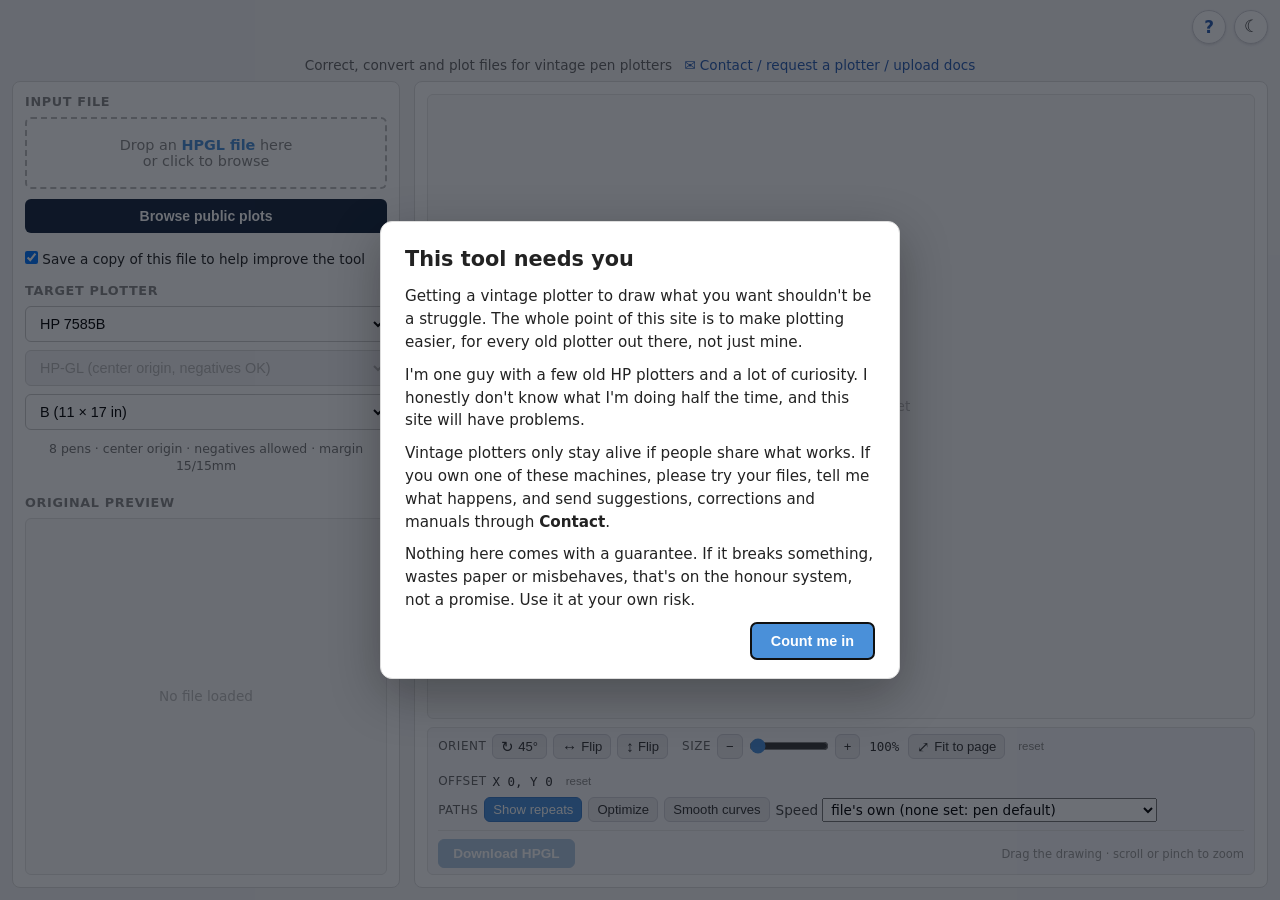
==== index.html @ 9c160430 "Smooth curves no longer collapses tiny shapes; Speed label readable - Straightening only replaces zi" ====
<!DOCTYPE html>
<html lang="en">
<head>
<meta charset="UTF-8">
<meta name="viewport" content="width=device-width, initial-scale=1.0">
<title>Spike's Pen Plotter Tools</title>
<!-- ?v= is the code version: bump it whenever any js/ or css/ file changes, so every browser fetches the new files -->
<link rel="stylesheet" href="css/style.css?v=20261025b">
<script src="js/theme.js?v=20261025b"></script>
</head>
<body>

<button type="button" class="help-toggle" id="helpToggle" aria-pressed="false" title="Help: point at anything to learn what it does" aria-label="Help">?</button>
<button type="button" class="theme-toggle" id="themeToggle" title="Switch to dark mode" aria-label="Switch to dark mode">☾</button>

<header>
  <h1>
    <!-- "Spike's Pen Plotter Tools" plotted by pens: every outline is drawn quickly in a jumble,
         held, un-plotted, then plotted again (timing: css/style.css).
         Letter shapes from the Orbitron font (SIL Open Font License). -->
    <svg class="spikes-plot" viewBox="0 0 265.8 72" role="img" aria-label="Spike's">
      <path class="pen1" style="animation-name:plot1" pathLength="1" d="M16.1 56Q13.7 56 11.7 54.8Q9.6 53.6 8.4 51.6Q7.2 49.5 7.2 47.1V43.1H16.5V46.6Q16.5 46.6 16.5 46.6Q16.5 46.6 16.5 46.6H41Q41 46.6 41 46.6Q41 46.6 41 46.6V39.1Q41 39.1 41 39.1Q41 39.1 41 39.1H16.1Q13.7 39.1 11.7 37.9Q9.6 36.7 8.4 34.7Q7.2 32.7 7.2 30.2V21.7Q7.2 19.2 8.4 17.2Q9.6 15.2 11.7 14Q13.7 12.8 16.1 12.8H41.6Q44 12.8 46 14Q48 15.2 49.2 17.2Q50.4 19.2 50.4 21.7V25.7H41V22.2Q41 22.2 41 22.2Q41 22.2 41 22.2H16.5Q16.5 22.2 16.5 22.2Q16.5 22.2 16.5 22.2V29.7Q16.5 29.7 16.5 29.7Q16.5 29.7 16.5 29.7H41.6Q44 29.7 46 30.9Q48 32.1 49.2 34.1Q50.4 36.1 50.4 38.6V47.1Q50.4 49.5 49.2 51.6Q48 53.6 46 54.8Q44 56 41.6 56Z"/>
      <path class="pen2" style="animation-name:plot2" pathLength="1" d="M59.9 69.8V21.2H86.5Q88.9 21.2 90.9 22.4Q92.9 23.6 94 25.6Q95.2 27.6 95.2 29.9V47.3Q95.2 49.6 94 51.6Q92.9 53.6 90.9 54.8Q88.9 56 86.5 56H69.1V69.8Z"/>
      <path class="pen2" style="animation-name:plot3" pathLength="1" d="M69.1 46.8H86Q86 46.8 86 46.8Q86 46.8 86 46.8V30.4Q86 30.4 86 30.4Q86 30.4 86 30.4H69.1Q69.1 30.4 69.1 30.4Q69.1 30.4 69.1 30.4V46.8Q69.1 46.8 69.1 46.8Q69.1 46.8 69.1 46.8Z"/>
      <path class="pen3" style="animation-name:plot4" pathLength="1" d="M102.6 56V21.2H111.8V56Z"/>
      <path class="pen3" style="animation-name:plot5" pathLength="1" d="M102.6 19V9.8H111.8V19Z"/>
      <path class="pen4" style="animation-name:plot6" pathLength="1" d="M119.5 56V9.8H128.7V34H133.4L145.2 21.2H154.4V24.3L141.5 38.6L154.4 52.9V56H145.2L133.4 43.2H128.7V56Z"/>
      <path class="pen5" style="animation-name:plot7" pathLength="1" d="M169.8 56Q167.4 56 165.5 54.8Q163.5 53.6 162.3 51.6Q161.1 49.6 161.1 47.3V29.9Q161.1 27.6 162.3 25.6Q163.5 23.6 165.5 22.4Q167.4 21.2 169.8 21.2H187.7Q190.1 21.2 192 22.4Q194 23.6 195.2 25.6Q196.4 27.6 196.4 29.9V43.2H170.3V46.8Q170.3 46.8 170.3 46.8Q170.3 46.8 170.3 46.8H196.4V56H169.8Z"/>
      <path class="pen5" style="animation-name:plot8" pathLength="1" d="M170.3 35.2H187.2V30.4Q187.2 30.4 187.2 30.4Q187.2 30.4 187.2 30.4H170.3Q170.3 30.4 170.3 30.4Q170.3 30.4 170.3 30.4Z"/>
      <path class="pen6" style="animation-name:plot9" pathLength="1" d="M206.1 25.8V13.6H215.3V25.8Z"/>
      <path class="pen7" style="animation-name:plot10" pathLength="1" d="M232.2 56Q229.8 56 227.9 54.8Q225.9 53.6 224.7 51.6Q223.5 49.6 223.5 47.3V45.6H232.7V46.8Q232.7 46.8 232.7 46.8Q232.7 46.8 232.7 46.8H249.6Q249.6 46.8 249.6 46.8Q249.6 46.8 249.6 46.8V43.2Q249.6 43.2 249.6 43.2Q249.6 43.2 249.6 43.2H232.2Q229.8 43.2 227.9 42Q225.9 40.8 224.7 38.8Q223.5 36.9 223.5 34.5V29.9Q223.5 27.6 224.7 25.6Q225.9 23.6 227.9 22.4Q229.8 21.2 232.2 21.2H250.1Q252.5 21.2 254.4 22.4Q256.4 23.6 257.6 25.6Q258.8 27.6 258.8 29.9V31.6H249.6V30.4Q249.6 30.4 249.6 30.4Q249.6 30.4 249.6 30.4H232.7Q232.7 30.4 232.7 30.4Q232.7 30.4 232.7 30.4V34Q232.7 34 232.7 34Q232.7 34 232.7 34H250.1Q252.5 34 254.4 35.2Q256.4 36.4 257.6 38.4Q258.8 40.3 258.8 42.7V47.3Q258.8 49.6 257.6 51.6Q256.4 53.6 254.4 54.8Q252.5 56 250.1 56H232.2Z"/>
    </svg>
    <svg class="title-plot" viewBox="0 0 630.7 72" role="img" aria-label="Pen Plotter Tools">
      <path class="ink" style="animation-name:plot11" pathLength="1" d="M7.4 56V12.9H42.2Q44.4 12.9 46.4 14Q48.3 15.1 49.4 17Q50.6 18.9 50.6 21.2V32.8Q50.6 35.1 49.4 37Q48.3 39 46.4 40.1Q44.4 41.2 42.2 41.2L15.3 41.2V56Z"/>
      <path class="ink" style="animation-name:plot12" pathLength="1" d="M16 33.2H41.8Q42.1 33.2 42.3 33Q42.6 32.8 42.6 32.5V21.5Q42.6 21.2 42.3 21Q42.1 20.8 41.8 20.8H16Q15.7 20.8 15.5 21Q15.3 21.2 15.3 21.5V32.5Q15.3 32.8 15.5 33Q15.7 33.2 16 33.2Z"/>
      <path class="ink" style="animation-name:plot13" pathLength="1" d="M64.8 56Q62.5 56 60.7 54.9Q58.8 53.7 57.7 51.9Q56.5 50 56.5 47.7V29.5Q56.5 27.2 57.7 25.3Q58.8 23.5 60.7 22.3Q62.5 21.2 64.8 21.2H83.6Q85.9 21.2 87.8 22.3Q89.6 23.5 90.8 25.3Q91.9 27.2 91.9 29.5V42.6H64.4V47.4Q64.4 47.7 64.6 47.9Q64.8 48.1 65.1 48.1H91.9V56H64.8Z"/>
      <path class="ink" style="animation-name:plot14" pathLength="1" d="M64.4 35.5H84V29.8Q84 29.5 83.8 29.3Q83.6 29.1 83.3 29.1H65.1Q64.8 29.1 64.6 29.3Q64.4 29.5 64.4 29.8Z"/>
      <path class="ink" style="animation-name:plot15" pathLength="1" d="M100.2 56V21.2H127.3Q129.6 21.2 131.4 22.3Q133.3 23.5 134.4 25.3Q135.6 27.2 135.6 29.5V56H127.7V29.8Q127.7 29.5 127.5 29.3Q127.3 29.1 127 29.1H108.8Q108.5 29.1 108.3 29.3Q108.1 29.5 108.1 29.8V56Z"/>
      <path class="ink" style="animation-name:plot16" pathLength="1" d="M164.5 56V12.9H199.3Q201.5 12.9 203.5 14Q205.4 15.1 206.5 17Q207.7 18.9 207.7 21.2V32.8Q207.7 35.1 206.5 37Q205.4 39 203.5 40.1Q201.5 41.2 199.3 41.2L172.4 41.2V56Z"/>
      <path class="ink" style="animation-name:plot17" pathLength="1" d="M173.1 33.2H198.9Q199.2 33.2 199.4 33Q199.7 32.8 199.7 32.5V21.5Q199.7 21.2 199.4 21Q199.2 20.8 198.9 20.8H173.1Q172.8 20.8 172.6 21Q172.4 21.2 172.4 21.5V32.5Q172.4 32.8 172.6 33Q172.8 33.2 173.1 33.2Z"/>
      <path class="ink" style="animation-name:plot18" pathLength="1" d="M222 56Q219.7 56 217.8 54.9Q216 53.7 214.8 51.9Q213.7 50 213.7 47.7V9.7H221.6V47.4Q221.6 47.7 221.8 47.9Q222 48.1 222.3 48.1H229V56H222Z"/>
      <path class="ink" style="animation-name:plot19" pathLength="1" d="M243.5 56Q241.2 56 239.3 54.9Q237.5 53.7 236.3 51.9Q235.2 50 235.2 47.7V29.5Q235.2 27.2 236.3 25.3Q237.5 23.5 239.3 22.3Q241.2 21.2 243.5 21.2H262.2Q264.5 21.2 266.4 22.3Q268.3 23.5 269.4 25.3Q270.5 27.2 270.5 29.5V47.7Q270.5 50 269.4 51.9Q268.3 53.7 266.4 54.9Q264.6 56 262.2 56H243.5Z"/>
      <path class="ink" style="animation-name:plot20" pathLength="1" d="M243.8 48.1H261.9Q262.2 48.1 262.4 47.9Q262.7 47.7 262.7 47.4V29.8Q262.7 29.5 262.4 29.3Q262.2 29.1 261.9 29.1H243.8Q243.5 29.1 243.2 29.3Q243 29.5 243 29.8V47.4Q243 47.7 243.2 47.9Q243.5 48.1 243.8 48.1Z"/>
      <path class="ink" style="animation-name:plot21" pathLength="1" d="M287.1 56Q284.8 56 283 54.9Q281.1 53.7 280 51.9Q278.8 50 278.8 47.7V10.5H286.7V21.2H300.2V29.1H286.7V47.4Q286.7 47.7 286.9 47.9Q287.1 48.1 287.4 48.1H300.2V56H287.1Z"/>
      <path class="ink" style="animation-name:plot22" pathLength="1" d="M315.4 56Q313.1 56 311.2 54.9Q309.4 53.7 308.2 51.9Q307.1 50 307.1 47.7V10.5H315V21.2H328.5V29.1H315V47.4Q315 47.7 315.2 47.9Q315.4 48.1 315.7 48.1H328.5V56H315.4Z"/>
      <path class="ink" style="animation-name:plot23" pathLength="1" d="M343.5 56Q341.3 56 339.4 54.9Q337.5 53.7 336.4 51.9Q335.3 50 335.3 47.7V29.5Q335.3 27.2 336.4 25.3Q337.5 23.5 339.4 22.3Q341.3 21.2 343.5 21.2H362.3Q364.6 21.2 366.5 22.3Q368.4 23.5 369.5 25.3Q370.6 27.2 370.6 29.5V42.6H343.1V47.4Q343.1 47.7 343.3 47.9Q343.5 48.1 343.8 48.1H370.6V56H343.5Z"/>
      <path class="ink" style="animation-name:plot24" pathLength="1" d="M343.1 35.5H362.7V29.8Q362.7 29.5 362.5 29.3Q362.3 29.1 362 29.1H343.8Q343.5 29.1 343.3 29.3Q343.1 29.5 343.1 29.8Z"/>
      <path class="ink" style="animation-name:plot25" pathLength="1" d="M378.8 56V29.5Q378.8 27.2 380 25.3Q381.1 23.5 383 22.3Q384.9 21.2 387.1 21.2H406.4V29.1H387.4Q387.1 29.1 386.9 29.3Q386.7 29.5 386.7 29.8V56Z"/>
      <path class="ink" style="animation-name:plot26" pathLength="1" d="M448.2 56V20.8H430.6V12.8H473.8V20.8H456.2V56Z"/>
      <path class="ink" style="animation-name:plot27" pathLength="1" d="M488.3 56Q486 56 484.1 54.9Q482.3 53.7 481.1 51.9Q480 50 480 47.7V29.5Q480 27.2 481.1 25.3Q482.3 23.5 484.1 22.3Q486 21.2 488.3 21.2H507.1Q509.3 21.2 511.2 22.3Q513.1 23.5 514.2 25.3Q515.3 27.2 515.3 29.5V47.7Q515.3 50 514.2 51.9Q513.1 53.7 511.3 54.9Q509.4 56 507.1 56H488.3Z"/>
      <path class="ink" style="animation-name:plot28" pathLength="1" d="M488.6 48.1H506.8Q507.1 48.1 507.3 47.9Q507.5 47.7 507.5 47.4V29.8Q507.5 29.5 507.3 29.3Q507.1 29.1 506.8 29.1H488.6Q488.3 29.1 488.1 29.3Q487.9 29.5 487.9 29.8V47.4Q487.9 47.7 488.1 47.9Q488.3 48.1 488.6 48.1Z"/>
      <path class="ink" style="animation-name:plot29" pathLength="1" d="M531.8 56Q529.5 56 527.7 54.9Q525.8 53.7 524.7 51.9Q523.5 50 523.5 47.7V29.5Q523.5 27.2 524.7 25.3Q525.8 23.5 527.7 22.3Q529.5 21.2 531.8 21.2H550.6Q552.9 21.2 554.7 22.3Q556.6 23.5 557.7 25.3Q558.9 27.2 558.9 29.5V47.7Q558.9 50 557.7 51.9Q556.6 53.7 554.8 54.9Q552.9 56 550.6 56H531.8Z"/>
      <path class="ink" style="animation-name:plot30" pathLength="1" d="M532.1 48.1H550.3Q550.6 48.1 550.8 47.9Q551 47.7 551 47.4V29.8Q551 29.5 550.8 29.3Q550.6 29.1 550.3 29.1H532.1Q531.8 29.1 531.6 29.3Q531.4 29.5 531.4 29.8V47.4Q531.4 47.7 531.6 47.9Q531.8 48.1 532.1 48.1Z"/>
      <path class="ink" style="animation-name:plot31" pathLength="1" d="M575.4 56Q573.1 56 571.2 54.9Q569.4 53.7 568.2 51.9Q567.1 50 567.1 47.7V9.7H575V47.4Q575 47.7 575.2 47.9Q575.4 48.1 575.7 48.1H582.4V56H575.4Z"/>
      <path class="ink" style="animation-name:plot32" pathLength="1" d="M596.7 56Q594.4 56 592.6 54.9Q590.7 53.7 589.6 51.9Q588.4 50 588.4 47.7V46.4H596.3V47.4Q596.3 47.7 596.5 47.9Q596.7 48.1 597 48.1H615.2Q615.5 48.1 615.7 47.9Q615.9 47.7 615.9 47.4V43.3Q615.9 43 615.7 42.8Q615.5 42.6 615.2 42.6H596.7Q594.4 42.6 592.6 41.4Q590.7 40.3 589.6 38.4Q588.4 36.6 588.4 34.3V29.5Q588.4 27.2 589.6 25.3Q590.7 23.5 592.6 22.3Q594.4 21.2 596.7 21.2H615.5Q617.8 21.2 619.7 22.3Q621.5 23.5 622.7 25.3Q623.8 27.2 623.8 29.5V30.8H615.9V29.8Q615.9 29.5 615.7 29.3Q615.5 29.1 615.2 29.1H597Q596.7 29.1 596.5 29.3Q596.3 29.5 596.3 29.8V33.9Q596.3 34.2 596.5 34.4Q596.7 34.6 597 34.6H615.5Q617.8 34.6 619.7 35.8Q621.5 36.9 622.7 38.8Q623.8 40.6 623.8 42.9V47.7Q623.8 50 622.7 51.9Q621.5 53.7 619.7 54.9Q617.8 56 615.5 56H596.7Z"/>
    </svg>
  </h1>
  <p>Correct, convert and plot files for vintage pen plotters</p>
  <a href="#" class="contact-link" id="contactLink">✉ Contact / request a plotter / upload docs</a>
</header>

<!-- Contact form (js/contact.js sends it to /message) -->
<dialog class="contact-dialog" id="contactDialog" aria-labelledby="contactTitle">
  <div class="c-head">
    <h2 id="contactTitle">Contact / request a plotter / upload docs</h2>
    <button type="button" class="icon-btn subtle" id="cClose" aria-label="Close">✕</button>
  </div>
  <p class="c-intro">Found a problem, have a question, or want your plotter added? Send a note.
    Manuals, drivers, docs and photos are very welcome. Attach them below or mention where to find them.
    A manual is what I need to add a plotter.</p>
  <form id="contactForm" novalidate>
    <label>About
      <select id="cTopic">
        <option>Request a plotter</option>
        <option>Something isn't working</option>
        <option>Question</option>
        <option>Other</option>
      </select>
    </label>
    <label id="cPlotterRow">Plotter make and model
      <input type="text" id="cPlotter" maxlength="120" placeholder="e.g. Roland DXY-1300">
    </label>
    <label>Message
      <textarea id="cBody" rows="5" maxlength="4000" required></textarea>
    </label>
    <label>Your name <span class="c-opt">(optional)</span>
      <input type="text" id="cName" maxlength="100" autocomplete="name">
    </label>
    <label>Email <span class="c-opt">(optional, only if you'd like a reply)</span>
      <input type="email" id="cEmail" maxlength="200" autocomplete="email">
    </label>
    <label>Attach files <span class="c-opt">(optional: manuals, drivers, docs, photos, plot files)</span>
      <input type="file" id="cFiles" multiple
        accept=".pdf,.txt,.md,.rtf,.doc,.docx,.odt,.xls,.xlsx,.csv,.htm,.html,.jpg,.jpeg,.png,.gif,.webp,.bmp,.tif,.tiff,.zip,.7z,.rar,.gz,.tgz,.tar,.lzh,.hpgl,.hpg,.plt,.hgl,.bas,.dmp,.ini,.inf,.cfg">
      <span class="c-opt" id="cFilesInfo">Up to 5 files, 25 MB in total. Zip up drivers and programs.</span>
    </label>
    <!-- spam trap: hidden from people, bots fill it in -->
    <input type="text" id="cWebsite" class="c-trap" tabindex="-1" autocomplete="off" aria-hidden="true">
    <p class="c-note">Your current plotter and paper settings are included, to help with problem reports.</p>
    <button type="submit" class="btn-primary" id="cSend">Send message</button>
  </form>
  <p class="c-status" id="cStatus" role="status"></p>
</dialog>

<div class="container" id="appContainer" style="display:none;">

  <!-- LEFT COLUMN: input file, plotter settings, original preview -->
  <div class="panel">

    <h2>Input File</h2>
    <div class="drop-zone" id="dropZone">
      <input type="file" id="fileInput" accept=".hpgl,.plt,.hpg,.txt">
      <label for="fileInput">
        Drop an <strong>HPGL file</strong> here<br>
        or click to browse
      </label>
    </div>

    <!-- Consent checkbox: controls whether the file gets uploaded to R2 -->
    <label id="uploadConsentLabel" style="margin-top:8px; font-size:0.85rem; display:block;">
      <input type="checkbox" id="uploadConsent" checked>
      Save a copy of this file to help improve the tool
    </label>

    <div class="file-info" id="fileInfo" style="display:none;">
      <span class="label">File:</span> <span id="fileName"></span><br>
      <span class="label">Size:</span> <span id="fileSize"></span><br>
      <span class="label">Bounding box:</span> <span id="bbox"></span>
    </div>

    <h2 style="margin-top:16px;">Target Plotter</h2>
    <select class="plotter-select" id="plotterSelect"></select>
    <select class="plotter-select" id="hpglVersion"></select>
    <select class="plotter-select" id="mediaSelect"></select>
    <div class="plotter-info" id="plotterInfo"></div>
    <!-- Picture of the selected plotter (plotters.json "picture"): a photo, or an HPGL plot drawn here -->
    <figure class="plotter-picture" id="plotterPicture" hidden>
      <img id="plotterPictureImg" alt="" hidden>
      <canvas id="plotterPictureCanvas" hidden></canvas>
      <figcaption id="plotterPictureCaption"></figcaption>
    </figure>

    <h2 style="margin-top:16px;">Original Preview</h2>
    <div class="preview-box" id="previewOriginal">
      No file loaded
    </div>

  </div>

  <!-- RIGHT COLUMN: corrected preview + controls -->
  <div class="panel">

    <!-- no heading here: the corrected preview gets the height -->
    <div class="preview-box" id="previewCorrected">
      No corrected file yet
    </div>

    <!-- Row 1: Orient, Size · Row 2: Offset, Paths · Row 3: Download / Plot (rows wrap if the window is narrow) -->
    <div class="control-row">

      <div class="ctl-group">
        <span class="control-label">Orient</span>
        <button class="icon-btn" id="btnRotatePlus" title="Rotate 45° clockwise">
          <span class="icon">↻</span> 45°
        </button>
        <button class="icon-btn" id="btnFlipH" title="Mirror left ↔ right" aria-pressed="false">
          <span class="icon">↔</span> Flip
        </button>
        <button class="icon-btn" id="btnFlipV" title="Mirror top ↕ bottom" aria-pressed="false">
          <span class="icon">↕</span> Flip
        </button>
      </div>

      <div class="ctl-group">
        <span class="control-label">Size</span>
        <button class="icon-btn" id="btnZoomOut" title="Shrink">−</button>
        <input type="range" id="zoomSlider" min="10" max="1000" step="1" value="100">
        <button class="icon-btn" id="btnZoomIn" title="Enlarge">+</button>
        <span class="zoom-pct" id="zoomPercent">100%</span>
        <button class="icon-btn" id="btnZoomFit" title="Centre the drawing and scale it to fill the plot area"><span class="icon">⤢</span> Fit to page</button>
        <button class="icon-btn subtle" id="btnZoomReset" title="Reset size">reset</button>
      </div>

      <div class="row-break"></div>

      <div class="ctl-group">
        <span class="control-label">Offset</span>
        <span class="offset-val" id="offsetDisplay" title="Offset in plotter units">X 0, Y 0</span>
        <button class="icon-btn subtle" id="btnResetOffset" title="Reset offset">reset</button>
      </div>

      <div class="ctl-group">
        <span class="control-label">Paths</span>
        <button class="icon-btn" id="btnRepeats" aria-pressed="true"
                title="Mark lines the file draws more than once: orange = twice, redder = more">Show repeats</button>
        <button class="icon-btn" id="btnOptimize" aria-pressed="false"
                title="Draw each line once (and only the new part of a line that runs over one already drawn), drop dots on ink and extra nodes on straight lines, and take the shortest way between pieces. Checked against the original before use.">Optimize</button>
        <button class="icon-btn" id="btnSmooth" aria-pressed="false"
                title="Draw staircase steps as straight lines, and runs of short moves that follow a curve as arcs (AA) and circles (CI): far fewer moves, every point within 0.1 mm of where it was. Changes the drawing very slightly.">Smooth curves</button>
        <label class="speed-pick" id="speedGroup" hidden
               title="How fast the pen moves while drawing. The file's own speed, the pen's default, or a speed you pick (applies to every pen).">Speed
          <select id="penSpeed"></select>
        </label>
        <span class="opt-stats" id="optStats"></span>
      </div>

      <div class="ctl-group" id="penGroup" hidden>
        <span class="control-label">Pens</span>
        <span class="pen-chips" id="penChips"></span>
        <button class="icon-btn" id="btnAllPen1" aria-pressed="false" title="Draw every pen in black">All black</button>
        <label class="pen-target" title="What happens to the lines of a pen you switch off">switched-off pens draw in
          <select id="penTarget"></select>
        </label>
      </div>

      <div class="ctl-group ctl-download">
        <button class="btn-primary" id="btnDownload" disabled>Download HPGL</button>
        <!-- Plot button: only shown to the site owner when signed in (js/plot.js) -->
        <button class="btn-plot" id="btnPlot" hidden>🖨 Plot</button>
        <span class="plot-status" id="plotStatus"></span>
        <span class="status" id="status"></span>
        <span class="hint">Drag the drawing · scroll or pinch to zoom</span>
      </div>


    </div>

    <!-- important notes about this file: flashes when a new one appears (js/main.js refreshStatus) -->
    <div class="alerts" id="alerts" role="status" aria-live="polite" hidden></div>


  </div>

</div>

<div id="loadingMessage" class="loading">Loading plotter configurations…</div>

<script src="js/config.js?v=20261025b"></script>
<script src="js/core.js?v=20261025b"></script>
<script src="js/preview.js?v=20261025b"></script>
<script src="js/correction.js?v=20261025b"></script>
<script src="js/dmpl.js?v=20261025b"></script>
<script src="js/optimize.js?v=20261025b"></script>
<script src="js/pens.js?v=20261025b"></script>
<script src="js/main.js?v=20261025b"></script>
<script src="js/contact.js?v=20261025b"></script>
<script src="js/plot.js?v=20261025b"></script>
<script src="js/help.js?v=20261025b"></script>
<script src="js/welcome.js?v=20261025b"></script>
<script src="js/publicPlotLibrary-modal.js?v=20261025b" defer></script>

</body>
</html>
---- css/style.css ----
* { box-sizing: border-box; margin: 0; padding: 0; }

body {
  font-family: system-ui, -apple-system, sans-serif;
  background: #f4f4f6;
  color: #222;
  padding: 12px;
}

header { text-align: center; margin-bottom: 12px; }
header h1 { font-size: 1.4rem; font-weight: 600; }
header p { color: #666; font-size: 0.85rem; margin-top: 4px; }

.container {
  max-width: none;
  margin: 0 auto;
  display: grid;
  grid-template-columns: minmax(300px, 1fr) 2.2fr;   /* left pane narrower, so the corrected preview gets the room */
  gap: 14px;
}

.panel {
  background: #fff;
  border: 1px solid #ddd;
  border-radius: 8px;
  padding: 12px;
  display: flex;
  flex-direction: column;
}
.panel h2 {
  font-size: 0.8rem;
  text-transform: uppercase;
  letter-spacing: 0.05em;
  color: #888;
  margin-bottom: 8px;
}

.drop-zone {
  border: 2px dashed #bbb;
  border-radius: 6px;
  padding: 18px 14px;
  text-align: center;
  color: #888;
  cursor: pointer;
  transition: border-color 0.15s, background 0.15s;
  font-size: 0.9rem;
}
.drop-zone:hover, .drop-zone.dragover {
  border-color: #4a90d9;
  background: #f0f6fd;
}
.drop-zone input { display: none; }
.drop-zone label { cursor: pointer; display: block; }
.drop-zone strong { color: #4a90d9; }

.file-info {
  margin-top: 10px;
  font-size: 0.8rem;
  color: #555;
}
.file-info .label { color: #999; }

.preview-box {
  background: #fafafa;
  border: 1px solid #e5e5e5;
  border-radius: 6px;
  display: flex;
  flex-direction: column;
  align-items: center;
  justify-content: center;
  color: #bbb;
  font-size: 0.85rem;
  overflow: hidden;
  height: 22vh;
  min-height: 140px;
  flex: 0 0 auto;
}

/* Corrected preview: same starting size as the original layout (42% of the
   window height), but allowed to grow into any spare room at the bottom of the
   right-hand panel. It never makes the page taller. */
#previewCorrected {
  height: 42vh;
  min-height: 240px;
  flex: 1 1 auto;
}

.preview-box canvas {
  max-width: 100%;
  max-height: calc(100% - 28px);
  width: auto;
  height: auto;
  display: block;
  object-fit: contain;
}
.preview-box.draggable canvas { cursor: grab; }
.preview-box.dragging canvas   { cursor: grabbing; }

.plotter-select {
  width: 100%;
  padding: 8px 10px;
  font-size: 0.9rem;
  border: 1px solid #ccc;
  border-radius: 6px;
  background: #fff;
  margin-bottom: 8px;
}
.plotter-select:disabled {
  background: #f0f0f4;
  color: #999;
  cursor: not-allowed;
}

.plotter-info {
  font-size: 0.78rem;
  color: #777;
  text-align: center;
  margin-top: 2px;
  margin-bottom: 4px;
  line-height: 1.4;
}

.plotter-picture {
  margin: 8px 0 4px;
  padding: 8px;
  background: #fff;
  border: 1px solid #e5e5e5;
  border-radius: 6px;
  text-align: center;
}
.plotter-picture[hidden],
.plotter-picture [hidden] { display: none; }
.plotter-picture img {
  display: block;
  max-width: 100%;
  max-height: 220px;
  margin: 0 auto;
  object-fit: contain;
}
.plotter-picture canvas { display: block; margin: 0 auto; }
.plotter-picture figcaption {
  font-size: 0.72rem;
  color: #888;
  margin-top: 4px;
}

.control-row {
  display: flex;
  align-items: center;
  gap: 8px;
  margin-top: 8px;
  padding: 6px 10px;
  background: #f7f7fa;
  border: 1px solid #e5e5e5;
  border-radius: 6px;
  font-size: 0.82rem;
  color: #555;
  flex-wrap: wrap;
}
.control-label {
  font-weight: 500;
  color: #666;
  min-width: 48px;
  font-size: 0.75rem;
  text-transform: uppercase;
  letter-spacing: 0.04em;
}
.rotate-angle,
.zoom-pct {
  font-family: ui-monospace, monospace;
  font-size: 0.78rem;
  color: #333;
  min-width: 44px;
  text-align: center;
}
.offset-val {
  font-family: ui-monospace, monospace;
  font-size: 0.78rem;
  color: #333;
}
/* Rotate / Size / Offset groups sit side by side on one line */
.control-row { gap: 6px 14px; }
.ctl-group {
  display: flex;
  align-items: center;
  gap: 6px;
  flex-wrap: nowrap;
}
.ctl-group .control-label { min-width: 0; }
.control-row .icon-btn { padding: 4px 8px; }
.control-row .icon-btn.subtle { padding: 3px 6px; }
.control-row input[type="range"] { width: 80px; }
.control-row .rotate-angle,
.control-row .zoom-pct { min-width: 36px; }

.control-row .hint {
  margin-left: auto;
  color: #999;
  font-size: 0.72rem;
}

.icon-btn {
  padding: 5px 10px;
  font-size: 0.82rem;
  font-weight: 500;
  background: #e8e8ec;
  color: #333;
  border: 1px solid #d0d0d6;
  border-radius: 6px;
  cursor: pointer;
  display: inline-flex;
  align-items: center;
  gap: 4px;
  transition: background 0.1s, border-color 0.1s, transform 0.05s;
}
.icon-btn:hover { background: #dcdce2; border-color: #b8b8c0; }
.icon-btn:active { background: #c8c8cc; transform: translateY(1px); }
.icon-btn .icon { font-size: 0.95rem; line-height: 1; }
.icon-btn.subtle {
  background: transparent;
  border-color: transparent;
  color: #888;
  font-size: 0.72rem;
  padding: 3px 7px;
}
.icon-btn.subtle:hover {
  background: #e8e8ec;
  border-color: #d0d0d6;
  color: #333;
}
/* Flip buttons stay highlighted while a flip is switched on */
.icon-btn.active,
.icon-btn[aria-pressed="true"] {
  background: #4a90d9;
  border-color: #3a7bc8;
  color: #fff;
}
.icon-btn.active:hover,
.icon-btn[aria-pressed="true"]:hover { background: #3a7bc8; }

.btn-row {
  margin-top: 10px;
  display: flex;
  align-items: center;
  gap: 12px;
  flex-wrap: wrap;
}
button.btn-primary {
  padding: 10px 20px;
  font-size: 0.9rem;
  font-weight: 600;
  background: #4a90d9;
  color: #fff;
  border: 1px solid #3a7bc8;
  border-radius: 6px;
  cursor: pointer;
  transition: background 0.12s;
}
button.btn-primary:hover { background: #3a7bc8; }
button.btn-primary:disabled {
  background: #b0c8e0;
  border-color: #b0c8e0;
  cursor: not-allowed;
}

input[type="range"] {
  width: 130px;
  cursor: pointer;
  accent-color: #4a90d9;
}

.status {
  font-size: 0.8rem;
  color: #666;
  min-height: 1.2em;
}
.status.warn { color: #b8801a; }

.loading {
  text-align: center;
  padding: 40px 20px;
  color: #888;
  font-size: 0.9rem;
}

@media (max-width: 900px) {
  .container { grid-template-columns: 1fr; }
}

/* Fit the whole app in the window (no page scrolling) on wider screens.
   The two preview boxes now share whatever height is left over after the
   other controls, so selecting a file (which adds the file-info lines) makes
   the previews a little shorter instead of pushing the page off screen. */
@media (min-width: 901px) {
  html, body { height: 100%; }
  body {
    height: 100vh;
    height: 100dvh;
    display: flex;
    flex-direction: column;
    overflow: hidden;
  }
  header { flex: 0 0 auto; margin-bottom: 8px; }
  .container {
    flex: 1 1 0;
    min-height: 0;
    width: 100%;
    grid-template-rows: minmax(0, 1fr);
  }
  .panel { min-height: 0; overflow-y: auto; }
  /* The left pane never scrolls: on a short window the original preview shrinks instead */
  .container > .panel:first-child { overflow: hidden; }
  .container > .panel:first-child #previewOriginal { min-height: 60px; }
  .preview-box,
  #previewCorrected {
    flex: 1 1 0;
    height: auto;
    min-height: 120px;
  }
}

/* Download button now lives in the control row (saves a row of height for the preview) */
.control-row .btn-primary { padding: 6px 14px; font-size: 0.85rem; }
.ctl-download {
  flex-wrap: wrap;
  flex-basis: 100%;
  border-top: 1px solid #e6e6e6;
  padding-top: 8px;
  margin-top: 2px;
}
/* Forces the next group onto a new line */
.control-row .row-break { flex-basis: 100%; height: 0; }

/* Wide screens: the plotted title centred on its own line, tagline and contact link centred under it */
@media (min-width: 901px) {
  header { display: flex; flex-wrap: wrap; justify-content: center; align-items: baseline; column-gap: 12px; row-gap: 2px; }
  header h1 { flex-basis: 100%; }
  header p { margin-top: 0; }
}

/* ── Contact link and form ─────────────────────────────────────── */
.contact-link { font-size: 0.85rem; color: #2a5db0; text-decoration: none; white-space: nowrap; }
.contact-link:hover { text-decoration: underline; }
.contact-dialog {
  width: min(480px, calc(100vw - 32px));
  margin: auto;
  border: 1px solid #ddd; border-radius: 10px;
  padding: 16px;
  box-shadow: 0 10px 40px rgba(0, 0, 0, 0.25);
}
.contact-dialog::backdrop { background: rgba(0, 0, 0, 0.35); }
.c-head { display: flex; justify-content: space-between; align-items: center; margin-bottom: 6px; }
.c-head h2 { font-size: 1.05rem; }
.c-intro, .c-note { font-size: 0.8rem; color: #666; margin-bottom: 10px; line-height: 1.4; }
.contact-dialog form { display: flex; flex-direction: column; gap: 10px; }
.contact-dialog form[hidden], .contact-dialog [hidden] { display: none; }
.contact-dialog label { display: flex; flex-direction: column; gap: 4px; font-size: 0.85rem; font-weight: 600; }
.contact-dialog input, .contact-dialog select, .contact-dialog textarea {
  font: inherit; font-weight: 400; font-size: 0.95rem;
  padding: 7px 9px; border: 1px solid #ccc; border-radius: 6px; background: #fff;
}
.contact-dialog textarea { resize: vertical; }
.c-opt { font-weight: 400; color: #888; }
.c-trap { position: absolute; left: -9999px; width: 1px; height: 1px; opacity: 0; }
.c-status { font-size: 0.9rem; margin-top: 8px; }
.c-status.ok { color: #1e7a46; }
.c-status.err { color: #c0392b; }
.contact-dialog input[type="file"] { padding: 6px; font-size: 0.85rem; }
#cFilesInfo.err { color: #c0392b; }

/* ── Header title: pens plot the letter outlines ── */
/* Every outline has its own timing below, so they plot in a jumble, each letter at its own speed,
   all done by 4 s, hold 2 s, un-plot in 1.5 s (the line runs back into the pen), then go
   straight back to plotting with no pause. */
header h1 { display: inline-flex; align-items: center; flex-wrap: wrap; justify-content: center; gap: 0.3em 0.45em; }
.spikes-plot { width: 159px; height: 43px; overflow: visible; }
.title-plot { width: 228px; height: 26px; overflow: visible; }
.spikes-plot path, .title-plot path {
  fill: none; stroke-linejoin: round; stroke-linecap: round;
  stroke-dasharray: 1; stroke-dashoffset: 1;
  animation-duration: 7.5s; animation-timing-function: ease-in-out; animation-iteration-count: infinite;
}
.spikes-plot path { stroke-width: 1.8; }
.title-plot path { stroke-width: 3; }
.spikes-plot .pen1 { stroke: #111; }
.spikes-plot .pen2 { stroke: #d62828; }
.spikes-plot .pen3 { stroke: #2a9d3f; }
.spikes-plot .pen4 { stroke: #1d4ed8; }
.spikes-plot .pen5 { stroke: #7b2cbf; }
.spikes-plot .pen6 { stroke: #e07a00; }
.spikes-plot .pen7 { stroke: #0891b2; }
.title-plot .ink { stroke: #111; }
@keyframes plot1 { 0%, 0% { stroke-dashoffset: 1; } 16.2%, 87.3% { stroke-dashoffset: 0; } 93.7%, 100% { stroke-dashoffset: 1; } }
@keyframes plot2 { 0%, 18.5% { stroke-dashoffset: 1; } 35.3%, 86% { stroke-dashoffset: 0; } 92.2%, 100% { stroke-dashoffset: 1; } }
@keyframes plot3 { 0%, 3.3% { stroke-dashoffset: 1; } 20.2%, 89.9% { stroke-dashoffset: 0; } 97.9%, 100% { stroke-dashoffset: 1; } }
@keyframes plot4 { 0%, 26.5% { stroke-dashoffset: 1; } 37.6%, 85.5% { stroke-dashoffset: 0; } 96%, 100% { stroke-dashoffset: 1; } }
@keyframes plot5 { 0%, 40.6% { stroke-dashoffset: 1; } 52.3%, 91.8% { stroke-dashoffset: 0; } 98.1%, 100% { stroke-dashoffset: 1; } }
@keyframes plot6 { 0%, 4.5% { stroke-dashoffset: 1; } 19.7%, 90.2% { stroke-dashoffset: 0; } 97.7%, 100% { stroke-dashoffset: 1; } }
@keyframes plot7 { 0%, 25% { stroke-dashoffset: 1; } 39.2%, 86.7% { stroke-dashoffset: 0; } 94.5%, 100% { stroke-dashoffset: 1; } }
@keyframes plot8 { 0%, 2.5% { stroke-dashoffset: 1; } 14.5%, 88.9% { stroke-dashoffset: 0; } 95.8%, 100% { stroke-dashoffset: 1; } }
@keyframes plot9 { 0%, 19.5% { stroke-dashoffset: 1; } 39.5%, 83.5% { stroke-dashoffset: 0; } 91.7%, 100% { stroke-dashoffset: 1; } }
@keyframes plot10 { 0%, 4.7% { stroke-dashoffset: 1; } 38.8%, 85.9% { stroke-dashoffset: 0; } 94.7%, 100% { stroke-dashoffset: 1; } }
@keyframes plot11 { 0%, 4.7% { stroke-dashoffset: 1; } 41.7%, 81.1% { stroke-dashoffset: 0; } 91.8%, 100% { stroke-dashoffset: 1; } }
@keyframes plot12 { 0%, 14.8% { stroke-dashoffset: 1; } 48.6%, 86.5% { stroke-dashoffset: 0; } 93.2%, 100% { stroke-dashoffset: 1; } }
@keyframes plot13 { 0%, 33.1% { stroke-dashoffset: 1; } 43.1%, 89.8% { stroke-dashoffset: 0; } 98.6%, 100% { stroke-dashoffset: 1; } }
@keyframes plot14 { 0%, 30.8% { stroke-dashoffset: 1; } 39.8%, 86.5% { stroke-dashoffset: 0; } 95.3%, 100% { stroke-dashoffset: 1; } }
@keyframes plot15 { 0%, 27.4% { stroke-dashoffset: 1; } 51.7%, 87.8% { stroke-dashoffset: 0; } 96.1%, 100% { stroke-dashoffset: 1; } }
@keyframes plot16 { 0%, 27.5% { stroke-dashoffset: 1; } 38.3%, 87.6% { stroke-dashoffset: 0; } 98.4%, 100% { stroke-dashoffset: 1; } }
@keyframes plot17 { 0%, 16.9% { stroke-dashoffset: 1; } 26.4%, 80.2% { stroke-dashoffset: 0; } 89.5%, 100% { stroke-dashoffset: 1; } }
@keyframes plot18 { 0%, 3.9% { stroke-dashoffset: 1; } 23.9%, 90.5% { stroke-dashoffset: 0; } 96.8%, 100% { stroke-dashoffset: 1; } }
@keyframes plot19 { 0%, 16.4% { stroke-dashoffset: 1; } 27.8%, 80.8% { stroke-dashoffset: 0; } 91%, 100% { stroke-dashoffset: 1; } }
@keyframes plot20 { 0%, 22.6% { stroke-dashoffset: 1; } 34.7%, 88% { stroke-dashoffset: 0; } 98.2%, 100% { stroke-dashoffset: 1; } }
@keyframes plot21 { 0%, 8.8% { stroke-dashoffset: 1; } 40.9%, 90.9% { stroke-dashoffset: 0; } 98.6%, 100% { stroke-dashoffset: 1; } }
@keyframes plot22 { 0%, 3.5% { stroke-dashoffset: 1; } 36.8%, 83% { stroke-dashoffset: 0; } 90.1%, 100% { stroke-dashoffset: 1; } }
@keyframes plot23 { 0%, 7.8% { stroke-dashoffset: 1; } 31.4%, 85.9% { stroke-dashoffset: 0; } 91.9%, 100% { stroke-dashoffset: 1; } }
@keyframes plot24 { 0%, 17.7% { stroke-dashoffset: 1; } 39.7%, 86.5% { stroke-dashoffset: 0; } 97.1%, 100% { stroke-dashoffset: 1; } }
@keyframes plot25 { 0%, 19.3% { stroke-dashoffset: 1; } 44%, 92.4% { stroke-dashoffset: 0; } 98.6%, 100% { stroke-dashoffset: 1; } }
@keyframes plot26 { 0%, 14.3% { stroke-dashoffset: 1; } 49.7%, 84.8% { stroke-dashoffset: 0; } 92.7%, 100% { stroke-dashoffset: 1; } }
@keyframes plot27 { 0%, 2.6% { stroke-dashoffset: 1; } 14.5%, 82.9% { stroke-dashoffset: 0; } 89.2%, 100% { stroke-dashoffset: 1; } }
@keyframes plot28 { 0%, 14.6% { stroke-dashoffset: 1; } 24.9%, 80% { stroke-dashoffset: 0; } 86.3%, 100% { stroke-dashoffset: 1; } }
@keyframes plot29 { 0%, 15.2% { stroke-dashoffset: 1; } 26.6%, 92.1% { stroke-dashoffset: 0; } 98.3%, 100% { stroke-dashoffset: 1; } }
@keyframes plot30 { 0%, 5.9% { stroke-dashoffset: 1; } 19.3%, 84.4% { stroke-dashoffset: 0; } 91.7%, 100% { stroke-dashoffset: 1; } }
@keyframes plot31 { 0%, 30.7% { stroke-dashoffset: 1; } 47.8%, 84.3% { stroke-dashoffset: 0; } 95.1%, 100% { stroke-dashoffset: 1; } }
@keyframes plot32 { 0%, 3.4% { stroke-dashoffset: 1; } 23.5%, 92.4% { stroke-dashoffset: 0; } 100%, 100% { stroke-dashoffset: 1; } }
@media (prefers-reduced-motion: reduce) {
  .spikes-plot path, .title-plot path { animation: none; stroke-dashoffset: 0; }
}

/* ── Plot button (owner only, see js/plot.js) ── */
.btn-plot { font: inherit; font-size: 0.85rem; padding: 6px 14px; border-radius: 6px; cursor: pointer;
  border: 1px solid #1a7f37; background: #fff; color: #1a7f37; font-weight: 600; }
.btn-plot:hover:not(:disabled) { background: #1a7f37; color: #fff; }
.btn-plot:disabled { opacity: 0.5; cursor: default; }
/* Asked before plotting when Optimize is off and the drawing goes over ink (js/plot.js) */
.plot-dialog {
  width: min(460px, calc(100vw - 32px));
  margin: auto; padding: 18px 20px 16px;
  border: 1px solid #ddd; border-radius: 10px;
  background: #fff; color: #222;
  box-shadow: 0 10px 40px rgba(0, 0, 0, 0.25);
  font: 0.95rem/1.45 system-ui, sans-serif;
}
.plot-dialog::backdrop { background: rgba(0, 0, 0, 0.35); }
.plot-dialog h2 { font-size: 1.05rem; margin-bottom: 8px; overflow-wrap: anywhere; }
.plot-dialog .pd-text { margin-bottom: 8px; }
.plot-dialog .pd-more { font-size: 0.8rem; color: #666; margin-bottom: 14px; }
.plot-dialog .pd-actions { display: flex; flex-wrap: wrap; justify-content: flex-end; gap: 8px; }
html[data-theme="dark"] .plot-dialog { background: #1e2128; color: #e3e5ea; border-color: #30343d; }
html[data-theme="dark"] .plot-dialog .pd-more { color: #a3a8b3; }

.plot-status { font-size: 0.8rem; color: #555; }
/* Pen speed picker in the Paths row (js/main.js) */
.speed-pick { font-size: 0.85rem; color: #444; display: inline-flex; align-items: center; gap: 4px; white-space: nowrap; }
.speed-pick[hidden] { display: none; }
.speed-pick select { font: inherit; font-size: 0.85rem; padding: 2px 4px; max-width: 22rem; }

/* Smooth curves can't be used on plotters that don't take HP-GL (js/main.js) */
#btnSmooth:disabled { opacity: 0.45; cursor: default; }

/* Stop button next to the plot status while a job runs (js/plot.js) */
.plot-stop { font-size: 0.8rem; padding: 3px 9px; color: #c0392b; border-color: #e3b4ae; }
.plot-stop:hover:not(:disabled) { background: #c0392b; color: #fff; border-color: #c0392b; }
.plot-stop:disabled { opacity: 0.5; cursor: default; }
.plot-stop[hidden] { display: none; }
.plot-status.ok { color: #1a7f37; }
.plot-status.warn { color: #b8801a; }
.plot-status.err { color: #c0392b; }

/* Optimize note next to the Paths buttons */
.opt-stats { font-size: 12px; color: #2e7d32; cursor: help; }
.opt-stats.warn { color: #b26a00; }

/* Buttons keep their words on one line; on phones a group wraps instead */
.control-row .icon-btn { white-space: nowrap; }
.ctl-group .control-label { flex-shrink: 0; }
@media (max-width: 600px) {
  .ctl-group { flex-wrap: wrap; }
}

/* Pen chips: one per pen the drawing uses; grey = left out */
.pen-chips { display: inline-flex; gap: 4px; flex-wrap: wrap; }
.pen-chip {
  display: inline-flex; align-items: center; gap: 4px;
  padding: 3px 8px; font-size: 0.8rem; font-weight: 600;
  border: 1px solid #ccc; border-radius: 12px; background: #fff; color: #333; cursor: pointer;
}
.pen-chip .pen-dot { width: 10px; height: 10px; border-radius: 50%; border: 1px solid rgba(0,0,0,.25); }
.pen-chip[aria-pressed="false"] { color: #aaa; background: #f1f1f1; text-decoration: line-through; }
.pen-chip[aria-pressed="false"] .pen-dot { opacity: .25; }

.ctl-group[hidden] { display: none; }

/* Pen chip whose lines are sent to another pen: shows "2→1" with the new pen's colour */
.pen-chip.moved { color: #555; background: #fff8e1; border-color: #e0c060; text-decoration: none; }
.pen-chip.moved .pen-dot { opacity: 1; }
.pen-target { font-size: 0.78rem; color: #666; white-space: nowrap; }
.pen-target select { font-size: 0.78rem; padding: 2px 4px; }

/* ── Light / dark mode (switch: top-right button, js/theme.js) ─────────────
   Dark mode recolours the page around the previews; the previews stay white
   because they show the paper. */
.theme-toggle {
  position: fixed; top: 10px; right: 12px; z-index: 50;
  width: 34px; height: 34px; border-radius: 50%;
  border: 1px solid #d0d0d6; background: #fff; color: #333;
  font-size: 1.05rem; line-height: 1; cursor: pointer;
  display: inline-flex; align-items: center; justify-content: center;
  box-shadow: 0 1px 3px rgba(0, 0, 0, 0.12);
}
.theme-toggle:hover { border-color: #4a90d9; }

html[data-theme="dark"] { color-scheme: dark; }
html[data-theme="dark"] body { background: #15171c; color: #e3e5ea; }
html[data-theme="dark"] header p,
html[data-theme="dark"] .c-intro,
html[data-theme="dark"] .c-note { color: #a3a8b3; }
html[data-theme="dark"] .panel { background: #1e2128; border-color: #30343d; }
html[data-theme="dark"] .panel h2 { color: #8e94a0; }
html[data-theme="dark"] .drop-zone { border-color: #4a4f5a; color: #a3a8b3; }
html[data-theme="dark"] .drop-zone:hover,
html[data-theme="dark"] .drop-zone.dragover { background: #1d2a3a; border-color: #4a90d9; }
html[data-theme="dark"] .file-info { color: #b9bec8; }
html[data-theme="dark"] .file-info .label { color: #8e94a0; }
html[data-theme="dark"] .preview-box { background: #252932; border-color: #353a44; color: #6f7581; }
html[data-theme="dark"] .preview-box canvas { border-color: #353a44 !important; }
html[data-theme="dark"] .plotter-select,
html[data-theme="dark"] .pen-target select,
html[data-theme="dark"] .speed-pick select,
html[data-theme="dark"] .contact-dialog input,
html[data-theme="dark"] .contact-dialog select,
html[data-theme="dark"] .contact-dialog textarea { background: #262a33; color: #e3e5ea; border-color: #3d424d; }
html[data-theme="dark"] .plotter-select:disabled { background: #1f2229; color: #6f7581; }
html[data-theme="dark"] .control-row { background: #22262e; border-color: #353a44; }
html[data-theme="dark"] .control-label,
html[data-theme="dark"] .speed-pick,
html[data-theme="dark"] .zoom-pct,
html[data-theme="dark"] .rotate-angle,
html[data-theme="dark"] .offset-val { color: #c9cdd5; }
html[data-theme="dark"] .ctl-download { border-top-color: #353a44; }
html[data-theme="dark"] .icon-btn { background: #2c3039; color: #e3e5ea; border-color: #41464f; }
html[data-theme="dark"] .icon-btn:hover { background: #363b45; border-color: #565c67; }
html[data-theme="dark"] .icon-btn.subtle { background: transparent; border-color: transparent; color: #8e94a0; }
html[data-theme="dark"] .icon-btn.subtle:hover { background: #2c3039; border-color: #41464f; color: #e3e5ea; }
html[data-theme="dark"] .icon-btn.active,
html[data-theme="dark"] .icon-btn[aria-pressed="true"] { background: #3a7bc8; border-color: #4a90d9; color: #fff; }
html[data-theme="dark"] button.btn-primary:disabled { background: #2d3e52; border-color: #2d3e52; color: #8094aa; }
html[data-theme="dark"] .btn-plot { background: transparent; color: #4cc274; border-color: #3aa35e; }
html[data-theme="dark"] .btn-plot:hover:not(:disabled) { background: #1a7f37; color: #fff; }
html[data-theme="dark"] .status,
html[data-theme="dark"] .plot-status { color: #a3a8b3; }
html[data-theme="dark"] .plot-stop { color: #f08a7e; border-color: #6b3a35; }
html[data-theme="dark"] .status.warn { color: #e0a84a; }
html[data-theme="dark"] .opt-stats { color: #5cc77a; }
html[data-theme="dark"] .opt-stats.warn { color: #e0a84a; }
html[data-theme="dark"] .pen-chip { background: #262a33; color: #e3e5ea; border-color: #41464f; }
html[data-theme="dark"] .pen-chip .pen-dot { border-color: rgba(255, 255, 255, 0.35); }
html[data-theme="dark"] .pen-chip[aria-pressed="false"] { background: #1c1f25; color: #6f7581; }
html[data-theme="dark"] .pen-chip.moved { background: #3a3220; color: #e8d9a8; border-color: #8a7330; }
html[data-theme="dark"] .pen-target { color: #a3a8b3; }
html[data-theme="dark"] .contact-link { color: #7fb0f0; }
html[data-theme="dark"] .contact-dialog { background: #1e2128; color: #e3e5ea; border-color: #30343d; }
html[data-theme="dark"] .c-opt { color: #8e94a0; }
html[data-theme="dark"] .spikes-plot .pen1,
html[data-theme="dark"] .title-plot .ink { stroke: #eceef2; }
html[data-theme="dark"] .theme-toggle { background: #262a33; color: #f1c94a; border-color: #41464f; }
/* the public plot library window (styles live in js/publicPlotLibrary-modal.js) */
html[data-theme="dark"] #sm-dlg,
html[data-theme="dark"] .sm-top,
html[data-theme="dark"] #sm-body h3 { background: #1e2128; color: #e3e5ea; border-color: #30343d; }
html[data-theme="dark"] .sm-card { background: #262a33; border-color: #353a44; }
html[data-theme="dark"] .sm-pick { color: #e3e5ea; }
html[data-theme="dark"] .sm-chip { background: #262a33; color: #e3e5ea; border-color: #41464f; }
html[data-theme="dark"] .sm-chip[aria-pressed=true] { background: #4a90d9; border-color: #4a90d9; color: #fff; }
html[data-theme="dark"] .sm-status,
html[data-theme="dark"] .sm-name small,
html[data-theme="dark"] .sm-th span { color: #a3a8b3; }

html[data-theme="dark"] #sm-btn,
html[data-theme="dark"] .sm-open { background: #2a5db0; color: #fff; }
html[data-theme="dark"] #sm-btn:hover,
html[data-theme="dark"] .sm-open:hover { background: #3a73cc; }

/* Dark mode: soften the white "paper" of the previews and library thumbnails so they
   don't glare, and use a softer white for text and the header outlines. */
html[data-theme="dark"] .preview-box canvas,
html[data-theme="dark"] .sm-th { filter: brightness(0.9); }
html[data-theme="dark"] body { color: #dadde2; }
html[data-theme="dark"] .spikes-plot .pen1,
html[data-theme="dark"] .title-plot .ink { stroke: #dcdfe4; }

/* ── Help mode ("?" button, js/help.js) ── */
.help-toggle {
  position: fixed; top: 10px; right: 54px; z-index: 50;
  width: 34px; height: 34px; border-radius: 50%;
  border: 1px solid #d0d0d6; background: #fff; color: #2a5db0;
  font: 700 1.05rem/1 system-ui, sans-serif; cursor: pointer;
  display: inline-flex; align-items: center; justify-content: center;
  box-shadow: 0 1px 3px rgba(0, 0, 0, 0.12);
}
.help-toggle:hover { border-color: #4a90d9; }
.help-toggle[aria-pressed="true"] { background: #4a90d9; border-color: #3a7bc8; color: #fff; }
html.help-on, html.help-on * { cursor: help !important; }
.help-target { outline: 2px dashed #4a90d9 !important; outline-offset: 2px; }
.help-bubble {
  position: fixed; z-index: 1000; max-width: 280px;
  padding: 9px 12px; border-radius: 8px;
  background: #fffdf3; color: #222; border: 1px solid #e3d9a6;
  box-shadow: 0 6px 20px rgba(0, 0, 0, 0.18);
  font: 0.85rem/1.4 system-ui, sans-serif; pointer-events: none;
}
.help-bubble[hidden] { display: none; }
.help-bubble b { display: block; margin-bottom: 3px; font-size: 0.9rem; }
html[data-theme="dark"] .help-toggle { background: #262a33; border-color: #41464f; color: #7fb0f0; }
html[data-theme="dark"] .help-toggle[aria-pressed="true"] { background: #3a7bc8; color: #fff; }
html[data-theme="dark"] .help-bubble { background: #2b2f38; color: #e3e5ea; border-color: #4a505c; }

/* ── First-visit welcome message (js/welcome.js) ── */
.welcome-dialog {
  width: min(520px, calc(100vw - 32px));
  margin: auto; padding: 22px 24px 18px;
  border: 1px solid #ddd; border-radius: 12px;
  background: #fff; color: #222;
  box-shadow: 0 16px 50px rgba(0, 0, 0, 0.3);
  font: 0.95rem/1.5 system-ui, sans-serif;
}
.welcome-dialog::backdrop { background: rgba(10, 15, 25, 0.6); }
.welcome-dialog h2 { font-size: 1.3rem; margin-bottom: 10px; }
.welcome-dialog p { margin-bottom: 10px; }
.welcome-actions { display: flex; justify-content: flex-end; margin-top: 6px; }
html[data-theme="dark"] .welcome-dialog { background: #1e2128; color: #dadde2; border-color: #30343d; }


/* The welcome message rolled up: a small button (js/welcome.js). On wider screens it sits
   under the ? and theme buttons at the top right, so it takes no height from the previews;
   on narrow screens it stays in its own row at the top centre. */
.welcome-pill-row { flex-basis: 100%; display: flex; justify-content: center; margin-bottom: 4px; }
@media (min-width: 901px) {
  .welcome-pill-row { position: fixed; top: 50px; right: 12px; z-index: 50; margin: 0; flex-basis: auto; }
}
.welcome-pill {
  font: 600 0.78rem/1 system-ui, sans-serif; padding: 5px 12px; border-radius: 999px;
  border: 1px solid #e3d9a6; background: #fff8e1; color: #6b5a14; cursor: pointer;
}
.welcome-pill[hidden] { display: none; }
.welcome-pill:hover { border-color: #c9b25a; background: #fff2c4; }
.welcome-pill.landed { animation: pill-land 0.5s ease-out; }
@keyframes pill-land { 0% { transform: scale(1.25); } 60% { transform: scale(0.95); } 100% { transform: scale(1); } }
html[data-theme="dark"] .welcome-pill { background: #3a3220; color: #e8d9a8; border-color: #8a7330; }
html[data-theme="dark"] .welcome-pill:hover { background: #4a4028; }
@media (prefers-reduced-motion: reduce) { .welcome-pill.landed { animation: none; } }

/* Important notes above the corrected preview (js/main.js showAlerts) */
.alerts {
  margin: 10px 0 0;
  padding: 8px 12px;
  border: 2px solid #e0a020;
  border-radius: 8px;
  background: #fff6dc;
  color: #6b4a00;
  font-size: 0.88rem;
  line-height: 1.35;
}
.alerts[hidden] { display: none; }
.alert-line + .alert-line { margin-top: 4px; }
.alerts.flash { animation: alert-flash 0.6s ease-in-out 5; }
@keyframes alert-flash {
  0%, 100% { background: #fff6dc; border-color: #e0a020; }
  50%      { background: #ffc94a; border-color: #c0392b; }
}
@media (prefers-reduced-motion: reduce) { .alerts.flash { animation: none; } }
html[data-theme="dark"] .alerts { background: #3a2f12; color: #f3d48a; border-color: #b8801a; }
@keyframes alert-flash-dark {
  0%, 100% { background: #3a2f12; border-color: #b8801a; }
  50%      { background: #6e4f0e; border-color: #e0604a; }
}
html[data-theme="dark"] .alerts.flash { animation-name: alert-flash-dark; }

/* Optimize nudge: the button and its note pulse gently while the file draws lines
   more than once and Optimize is off (js/main.js showOptimizeNote) */
.opt-stats.nudge { color: #d26a00; font-weight: 600; animation: nudge-text 1.8s ease-in-out infinite; }
.icon-btn.nudge { animation: nudge-btn 1.8s ease-in-out infinite; border-color: #f0a020; }
@keyframes nudge-btn {
  0%, 100% { box-shadow: 0 0 0 0 rgba(240, 160, 32, 0); }
  50%      { box-shadow: 0 0 0 4px rgba(240, 160, 32, 0.55); }
}
@keyframes nudge-text {
  0%, 100% { opacity: 1; }
  50%      { opacity: 0.45; }
}
html[data-theme="dark"] .opt-stats.nudge { color: #f0a84a; }
@media (prefers-reduced-motion: reduce) { .opt-stats.nudge, .icon-btn.nudge { animation: none; } }
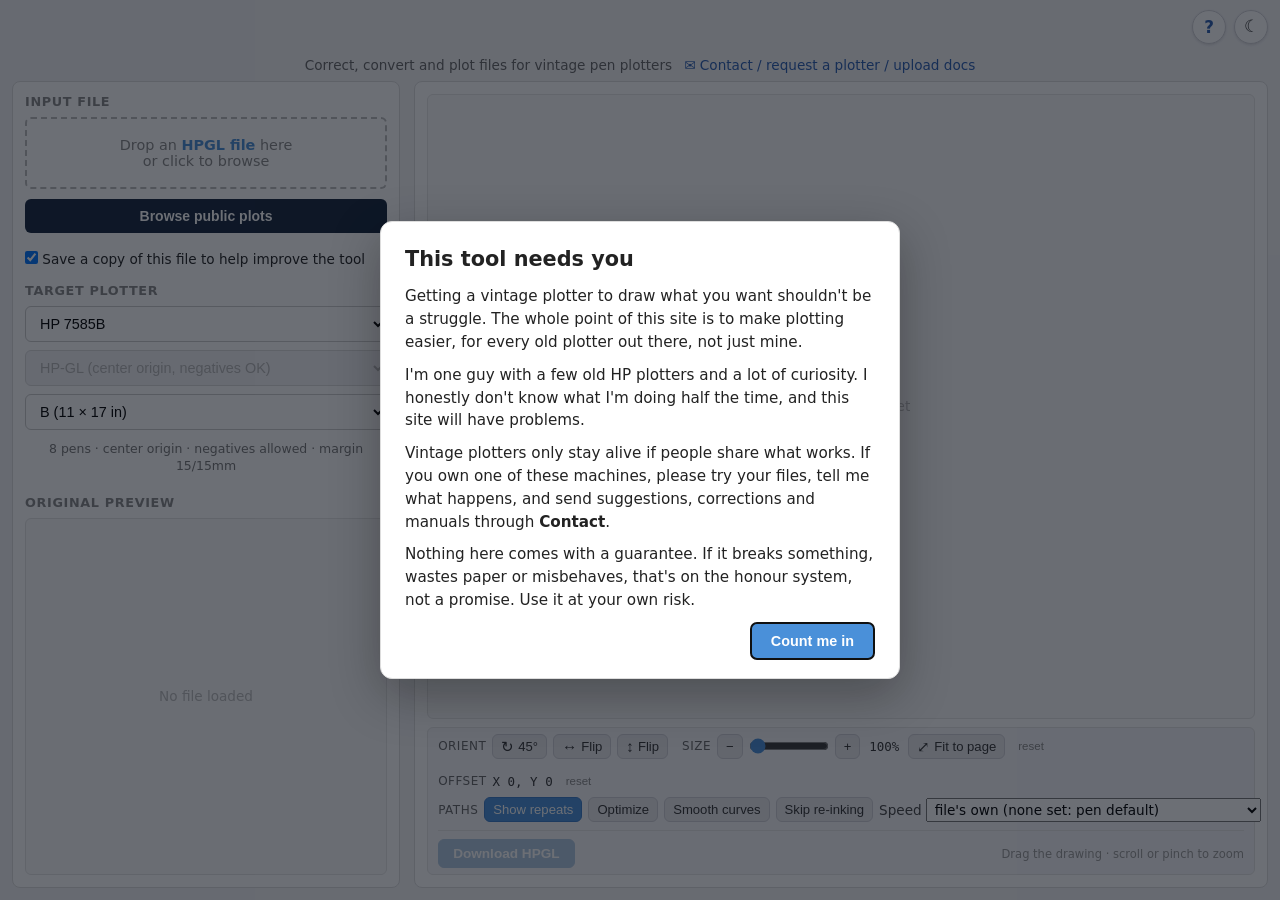
==== commit 334f41fe: "Skip re-inking: leave out moves that only go over ink the same pen already put down (Enterprise 58,9" ====
--- a/index.html
+++ b/index.html
@@ -5,8 +5,8 @@
 <meta name="viewport" content="width=device-width, initial-scale=1.0">
 <title>Spike's Pen Plotter Tools</title>
 <!-- ?v= is the code version: bump it whenever any js/ or css/ file changes, so every browser fetches the new files -->
-<link rel="stylesheet" href="css/style.css?v=20261025b">
-<script src="js/theme.js?v=20261025b"></script>
+<link rel="stylesheet" href="css/style.css?v=20261101b">
+<script src="js/theme.js?v=20261101b"></script>
 </head>
 <body>
 
@@ -197,6 +197,8 @@
                 title="Draw each line once (and only the new part of a line that runs over one already drawn), drop dots on ink and extra nodes on straight lines, and take the shortest way between pieces. Checked against the original before use.">Optimize</button>
         <button class="icon-btn" id="btnSmooth" aria-pressed="false"
                 title="Draw staircase steps as straight lines, and runs of short moves that follow a curve as arcs (AA) and circles (CI): far fewer moves, every point within 0.1 mm of where it was. Changes the drawing very slightly.">Smooth curves</button>
+        <button class="icon-btn" id="btnThin" aria-pressed="false"
+                title="Leave out moves that only go over ink the same pen has already put down (every point within 0.1 mm of it). For drawings whose lines are outlines a hair apart: the pen stops going over the same spot again and again and soaking it. Changes the drawing very slightly.">Skip re-inking</button>
         <label class="speed-pick" id="speedGroup" hidden
                title="How fast the pen moves while drawing. The file's own speed, the pen's default, or a speed you pick (applies to every pen).">Speed
           <select id="penSpeed"></select>
@@ -217,6 +219,9 @@
         <button class="btn-primary" id="btnDownload" disabled>Download HPGL</button>
         <!-- Plot button: only shown to the site owner when signed in (js/plot.js) -->
         <button class="btn-plot" id="btnPlot" hidden>🖨 Plot</button>
+        <!-- Cut sheet: owner only, 750C only (js/plot.js) -->
+        <button class="btn-plot" id="btnCutSheet" hidden
+                title="Feed and cut one blank sheet of the selected size from the 750C's roll, with small corner marks">✂ Cut sheet</button>
         <span class="plot-status" id="plotStatus"></span>
         <span class="status" id="status"></span>
         <span class="hint">Drag the drawing · scroll or pinch to zoom</span>
@@ -235,19 +240,20 @@
 
 <div id="loadingMessage" class="loading">Loading plotter configurations…</div>
 
-<script src="js/config.js?v=20261025b"></script>
-<script src="js/core.js?v=20261025b"></script>
-<script src="js/preview.js?v=20261025b"></script>
-<script src="js/correction.js?v=20261025b"></script>
-<script src="js/dmpl.js?v=20261025b"></script>
-<script src="js/optimize.js?v=20261025b"></script>
-<script src="js/pens.js?v=20261025b"></script>
-<script src="js/main.js?v=20261025b"></script>
-<script src="js/contact.js?v=20261025b"></script>
-<script src="js/plot.js?v=20261025b"></script>
-<script src="js/help.js?v=20261025b"></script>
-<script src="js/welcome.js?v=20261025b"></script>
-<script src="js/publicPlotLibrary-modal.js?v=20261025b" defer></script>
+<script src="js/config.js?v=20261101b"></script>
+<script src="js/core.js?v=20261101b"></script>
+<script src="js/preview.js?v=20261101b"></script>
+<script src="js/correction.js?v=20261101b"></script>
+<script src="js/dmpl.js?v=20261101b"></script>
+<script src="js/optimize.js?v=20261101b"></script>
+<script src="js/pens.js?v=20261101b"></script>
+<script src="js/main.js?v=20261101b"></script>
+<script src="js/contact.js?v=20261101b"></script>
+<script src="js/plottrace.js?v=20261101b"></script>
+<script src="js/plot.js?v=20261101b"></script>
+<script src="js/help.js?v=20261101b"></script>
+<script src="js/welcome.js?v=20261101b"></script>
+<script src="js/publicPlotLibrary-modal.js?v=20261101b" defer></script>
 
 </body>
 </html>
--- a/css/style.css
+++ b/css/style.css
@@ -80,6 +80,7 @@
    window height), but allowed to grow into any spare room at the bottom of the
    right-hand panel. It never makes the page taller. */
 #previewCorrected {
+  position: relative;               /* the live plot trace sits on top of the drawing */
   height: 42vh;
   min-height: 240px;
   flex: 1 1 auto;
@@ -449,6 +450,20 @@
 html[data-theme="dark"] .plot-dialog .pd-more { color: #a3a8b3; }
 
 .plot-status { font-size: 0.8rem; color: #555; }
+/* Pen-down moves on the status line (js/main.js showMovesChip): highlighted, and it
+   flashes a few times when the number changes */
+.moves-chip {
+  display: inline-block; padding: 1px 8px; border-radius: 999px;
+  font-weight: 700; font-variant-numeric: tabular-nums;
+  background: #e3effc; color: #1f4e8a; border: 1px solid #b9d3f2;
+}
+.moves-chip.flash { animation: moves-flash 0.45s ease-in-out 4; }
+@keyframes moves-flash {
+  50% { background: #ffd54a; color: #3a2a00; border-color: #e0b400; box-shadow: 0 0 0 3px rgba(255, 196, 0, 0.45); }
+}
+html[data-theme="dark"] .moves-chip { background: #1f3550; color: #d6e6fb; border-color: #35567f; }
+@media (prefers-reduced-motion: reduce) { .moves-chip.flash { animation: none; } }
+
 /* Pen speed picker in the Paths row (js/main.js) */
 .speed-pick { font-size: 0.85rem; color: #444; display: inline-flex; align-items: center; gap: 4px; white-space: nowrap; }
 .speed-pick[hidden] { display: none; }
@@ -689,3 +704,13 @@
 }
 html[data-theme="dark"] .opt-stats.nudge { color: #f0a84a; }
 @media (prefers-reduced-motion: reduce) { .opt-stats.nudge, .icon-btn.nudge { animation: none; } }
+
+/* Live plot trace (plottrace.js): red over the corrected preview while the 7585B plots */
+.preview-box canvas.plot-trace {
+  position: absolute;
+  pointer-events: none;
+  border: 0 !important;
+  background: transparent !important;
+  max-width: none;
+  max-height: none;
+}
